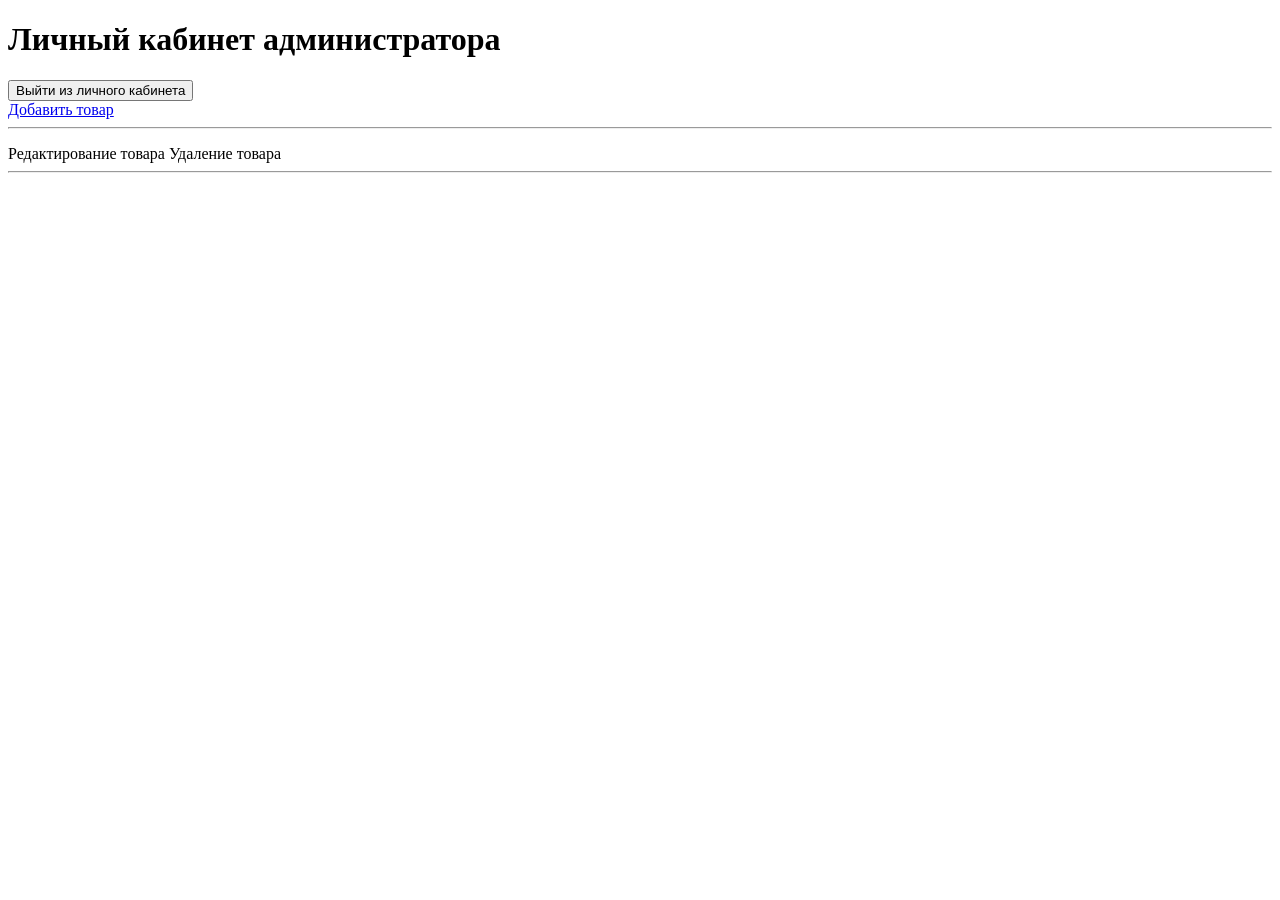
==== src/main/resources/templates/admin.html @ 56e474e3 "Добавлена авторизация, регистрация, аутентификация с помощью Spring Security" ====
<!DOCTYPE html>
<html lang="en">
<head>
    <meta charset="UTF-8">
    <title>Личный кабинет администратора</title>
</head>
<body>
<h1>Личный кабинет администратора</h1>
<form method="post" action="/logout">
    <button type="submit">Выйти из личного кабинета</button>
</form>
<a href="admin/product/add">Добавить товар</a>
<hr>
<div th:each="product : ${products}">
    <p th:text="'Наименование: ' + ${product.getTitle()}"></p>
    <p th:text="'Описание: ' + ${product.getDescription()}"></p>
    <p th:text="'Цена: ' + ${product.getPrice()}"></p>
    <p th:text="'Cклад: ' + ${product.getWarehouse()}"></p>
    <p th:text="'Продавец: ' + ${product.getSeller()}"></p>
    <p th:text="'Категория: ' + ${product.getCategory().getName()}"></p>
    <a th:href="@{/admin/product/edit/{id}(id=${product.getId()})}">Редактирование товара</a>
    <a th:href="@{/admin/product/delete/{id}(id=${product.getId()})}">Удаление товара</a>
    <hr>
</div>
</body>
</html>
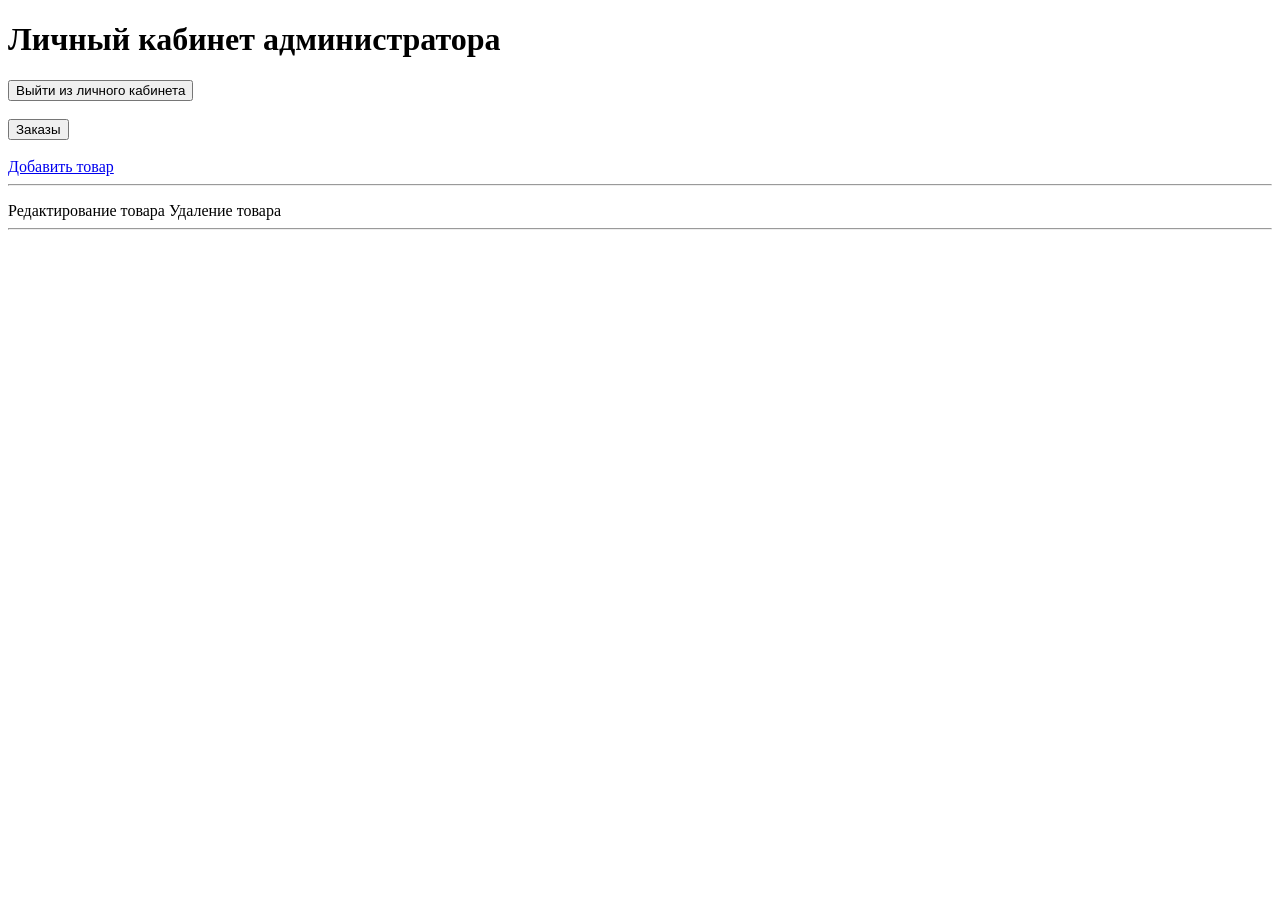
==== commit 6f6143c9: "Изменен фронт главной страницы, авторизации и регистрации" ====
--- a/src/main/resources/templates/admin.html
+++ b/src/main/resources/templates/admin.html
@@ -6,9 +6,14 @@
 </head>
 <body>
 <h1>Личный кабинет администратора</h1>
-<form method="post" action="/logout">
+<form method="post" th:action="@{/logout}">
     <button type="submit">Выйти из личного кабинета</button>
 </form>
+<br>
+<form method="get" th:action="@{/admin/orders}">
+    <input type="submit" value="Заказы">
+</form>
+<br>
 <a href="admin/product/add">Добавить товар</a>
 <hr>
 <div th:each="product : ${products}">
